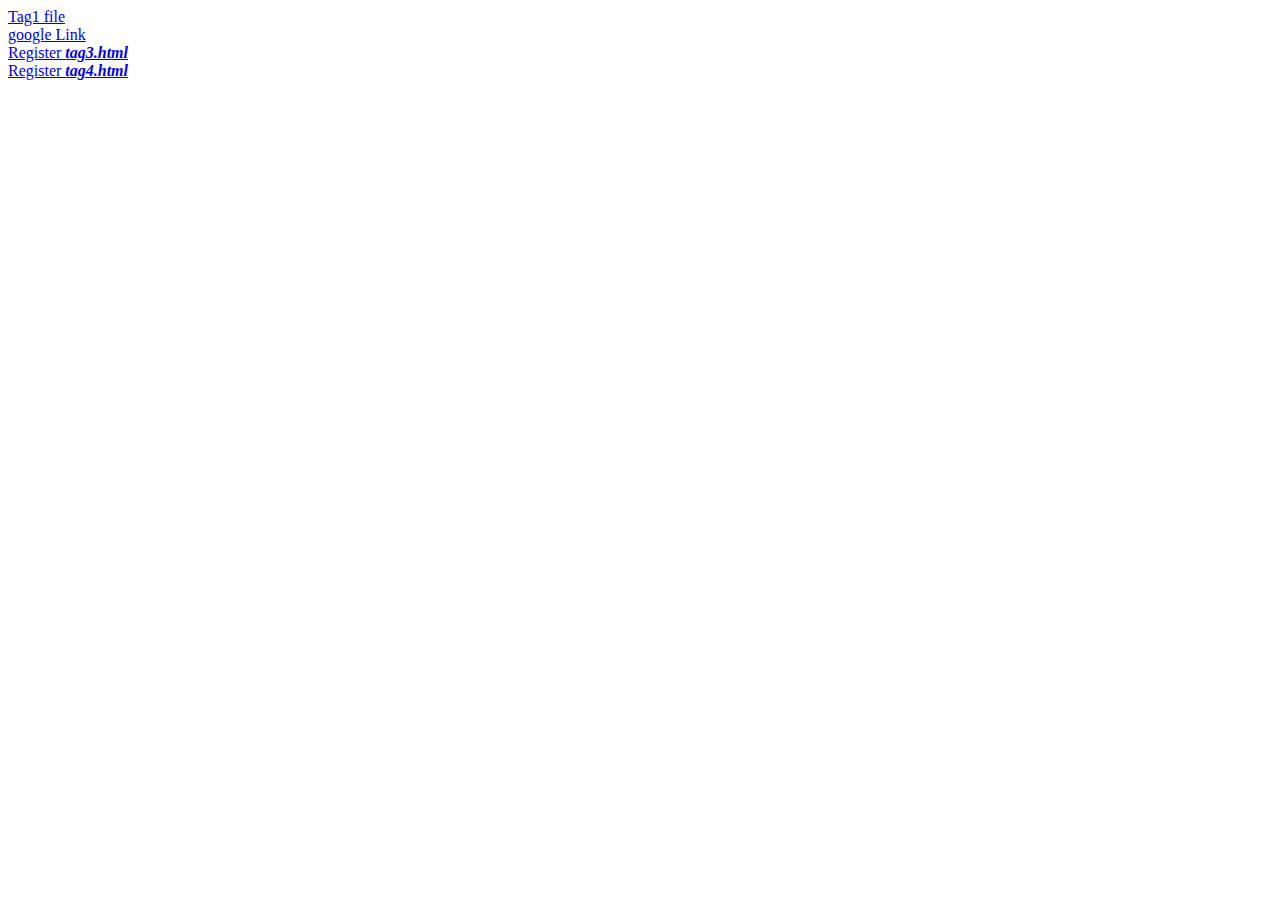
==== index.html @ cd62f759 "1st stage upload. Here i upload index file" ====
<!DOCTYPE html>
<html>
  <head>
    <title>Hyperlink</title>
  </head>
  <body>
    <!-- a= anchor <tag>
        href= hypertext reference <att> -->
    <a href="tag1.html">Tag1 file</a><br />
    <a href="https://www.google.com/">google Link</a><br />
    <a href="tag3.html"
      >Register <strong><em>tag3.html</em></strong></a
    ><br />
    <a href="first_css_file.html"
      >Register <strong><em>tag4.html</em></strong></a
    >
  </body>
</html>
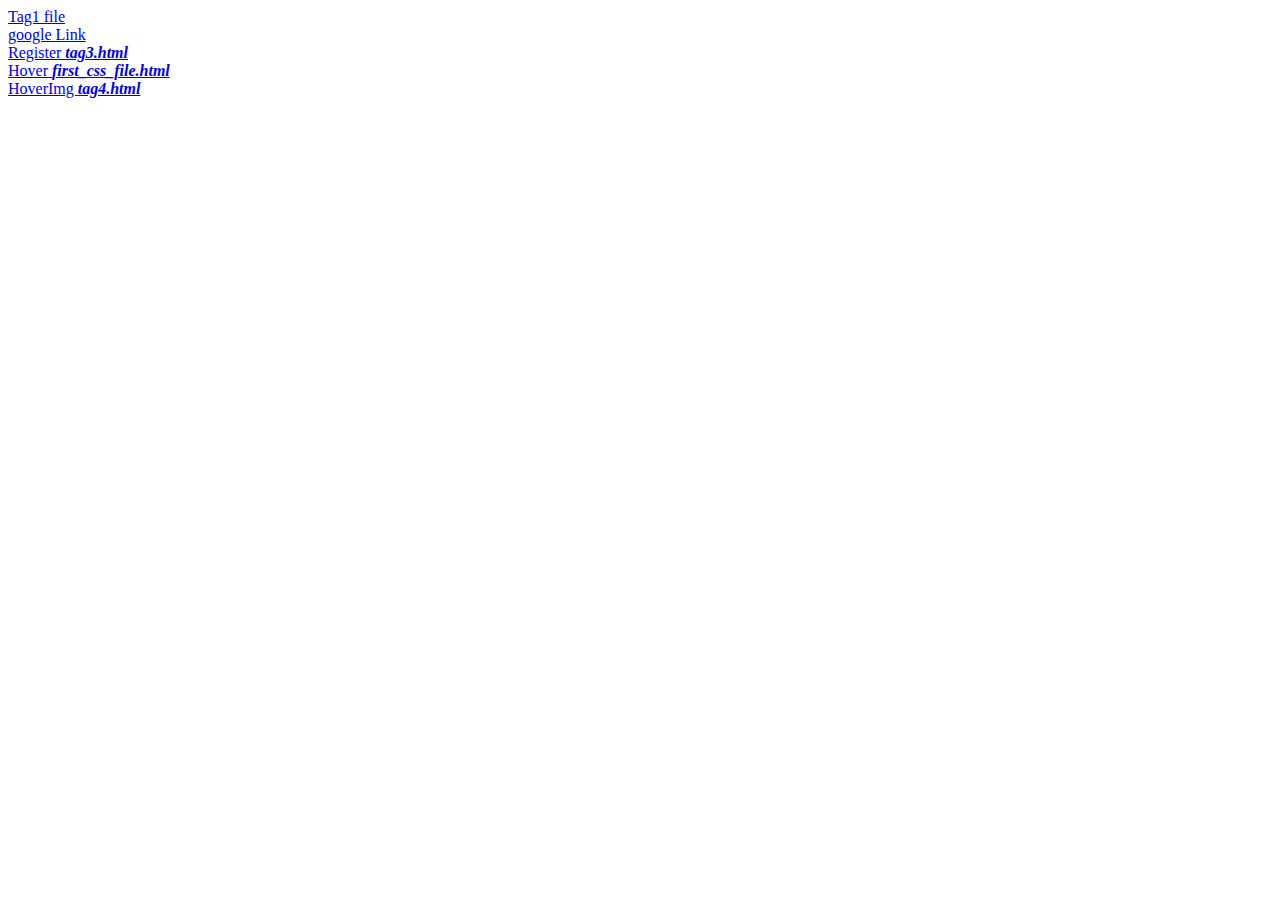
==== commit 526f5631: "Update index.html" ====
--- a/index.html
+++ b/index.html
@@ -12,7 +12,11 @@
       >Register <strong><em>tag3.html</em></strong></a
     ><br />
     <a href="first_css_file.html"
-      >Register <strong><em>tag4.html</em></strong></a
+      >Hover <strong><em>first_css_file.html</em></strong></a
+    >
+    <br>
+    <a href="tag4.html"
+      >HoverImg <strong><em>tag4.html</em></strong></a
     >
   </body>
 </html>
